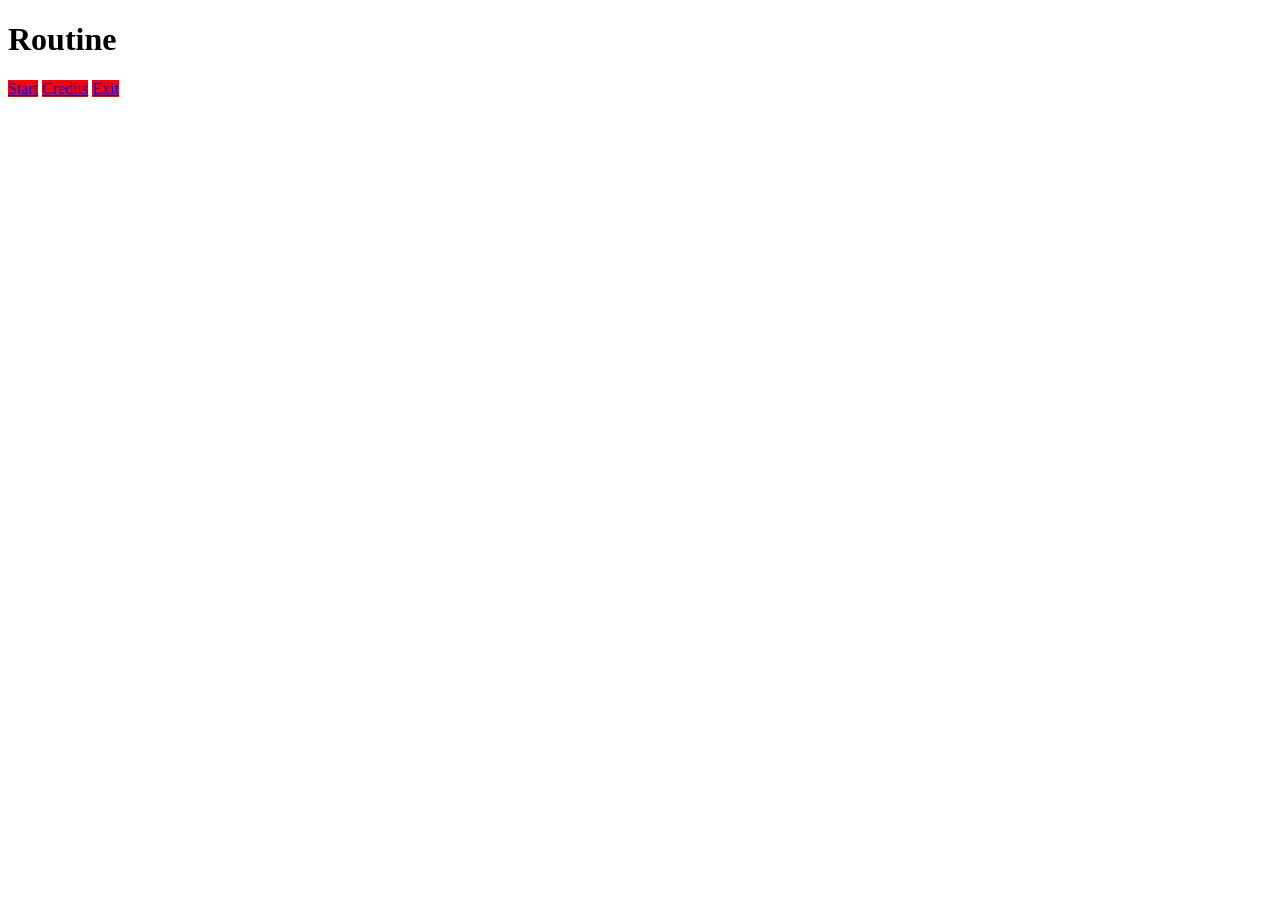
==== index.html @ 36b89172 "base" ====
<!doctype html>
<html lang="en">
  <head>
    <meta charset="UTF-8" />
    <meta name="viewport" content="width=device-width, initial-scale=1.0" />
    <title>Routine</title>
    <link rel="stylesheet" href="menu.css" />
  </head>
  <body>
    <div class="title"><h1>Routine</h1></div>
    <div class="option">
      <a href="/Game/day1/start.html">Start</a>
      <a href="credits.html">Credits</a>
      <a href="exit.html">Exit</a>
    </div>
  </body>
</html>
---- menu.css ----
a {
  background-color: red;
}

option {
  display: flex;
  flex-direction: column;
  align-items: start;
  justify-content: start;
  font-size: 75vh;
}
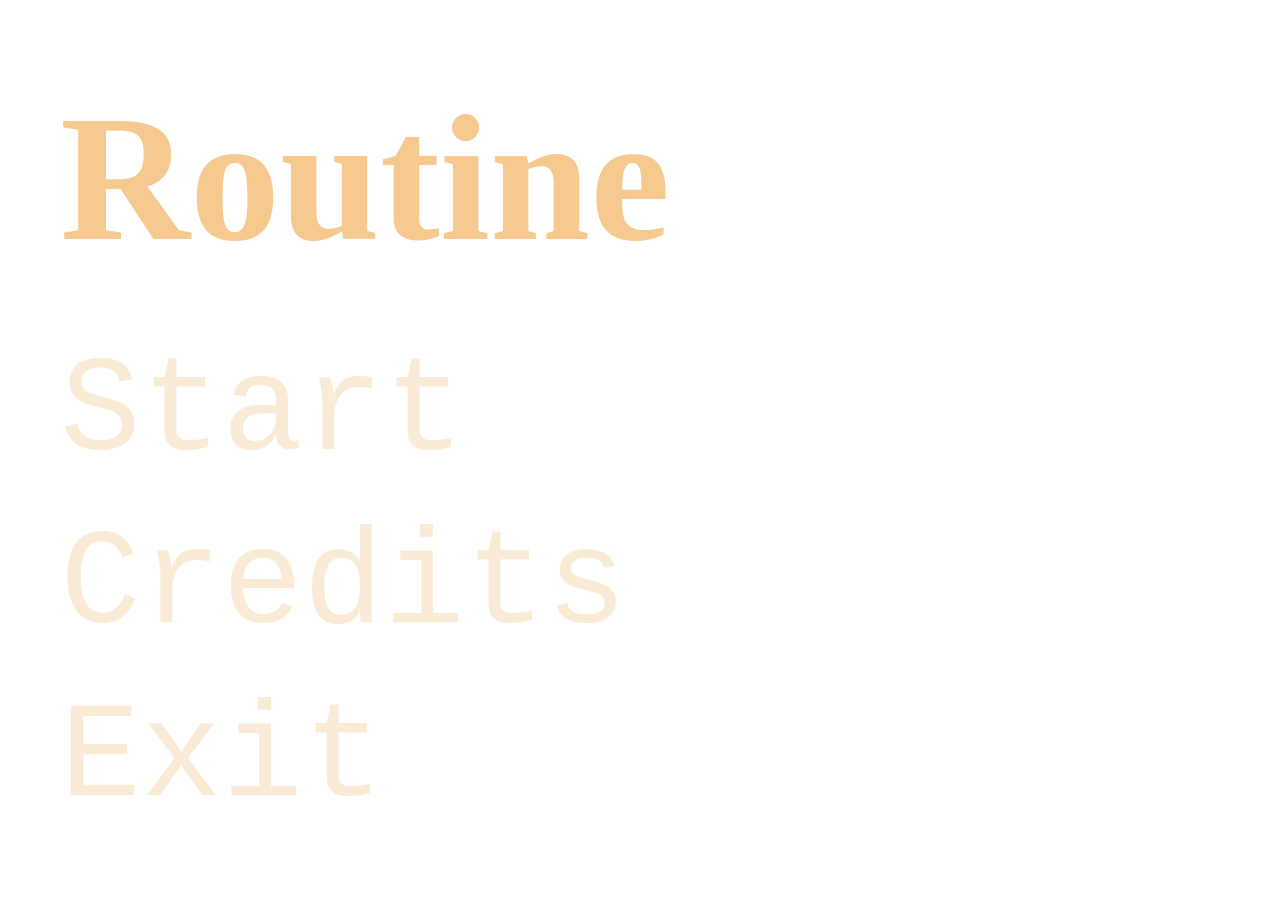
==== commit 37da7f96: "menu fini" ====
--- a/index.html
+++ b/index.html
@@ -7,6 +7,7 @@
     <link rel="stylesheet" href="menu.css" />
   </head>
   <body>
+    <video src="/img/fond-menu.mp4" autoplay loop></video>
     <div class="title"><h1>Routine</h1></div>
     <div class="option">
       <a href="/Game/day1/start.html">Start</a>
--- a/menu.css
+++ b/menu.css
@@ -1,11 +1,41 @@
+* {
+  font-family: "Courier New", Courier, monospace;
+  margin: 0px;
+}
+
+video {
+  background-repeat: repeat;
+  position: fixed;
+  inset: 0;
+  width: 100%;
+  height: 100%;
+  object-fit: cover;
+  z-index: -1;
+}
+
 a {
-  background-color: red;
+  display: flex;
+  font-size: 15vh;
+  max-width: fit-content;
+  color: antiquewhite;
+  margin: 20px 0px 0px 60px;
+  text-decoration-line: none;
+}
+a:hover {
+  font-size: 17vh;
+  color: white;
 }
 
 option {
   display: flex;
   flex-direction: column;
   align-items: start;
-  justify-content: start;
-  font-size: 75vh;
+  justify-content: center;
 }
+
+h1 {
+  font-size: 20vh;
+  margin: 75px 0px 55px 60px;
+  color: rgb(246, 201, 143);
+  font-family: Alagard;
+}
